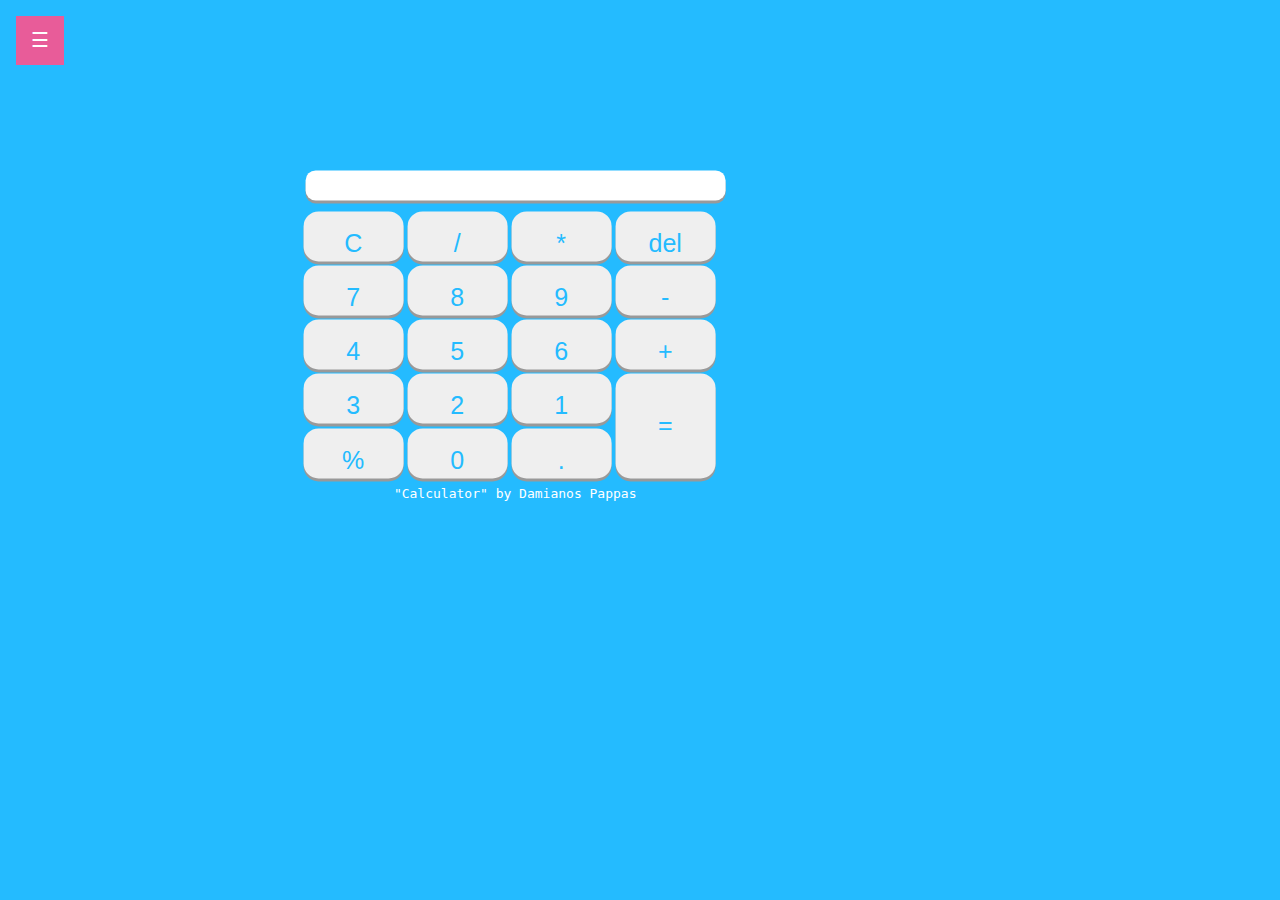
==== src/main/resources/templates/index.html @ 715872c7 "Login/Signup(back and front end)" ====
<!DOCTYPE html>
<html lang="en">
<head>
    <meta charset="UTF-8">
    <title>Title</title>
    <link rel="stylesheet"
          href="https://maxcdn.bootstrapcdn.com/bootstrap/3.3.7/css/bootstrap.min.css"
          integrity="sha384-BVYiiSIFeK1dGmJRAkycuHAHRg32OmUcww7on3RYdg4Va+PmSTsz/K68vbdEjh4u"
          crossorigin="anonymous">
    <meta name="viewport" content="width=device-width, initial-scale=1">
    <link rel="stylesheet" href="css/style.css">
    <script>
        function insert(num) {
            document.form.textview.value = document.form.textview.value + num;
        }

        function equal(symbol) {
            let exp = document.form.textview.value
            if (exp !== " ") {
                document.form.textview.value = " " + eval(document.form.textview.value)
            }
            if (symbol === '%') {
                document.form.textview.value = " " + eval(document.form.textview.value + '*' + 0.01)
            }
        }

        function erase() {
            document.form.textview.value = " "
        }

        function del() {
            let exp = document.form.textview.value
            document.form.textview.value = exp.substring(0, exp.length - 1);
        }
    </script>
    <meta charset="UTF-8">
    <title>Test Calculator</title>
    <style>
        * {
            margin: 0;
            padding: 0;
        }
        .button {
            width: 100px;
            height: 50px;
            font-size: 25px;
            margin: 2px;
            cursor: pointer;
            color: #24bbff;
            border: none;
            padding: 15px 25px;
            text-align: center;
            outline: none;
            text-decoration: cornflowerblue;
            display: block;
            border-radius: 15px;
            box-shadow: 0 3px #999;

        }

        .button:hover {
            background-color: #0972c6
        }

        .button:active {
            background-color: #0972c6;
            box-shadow: 0 3px #666;
            transform: translateY(2px);
        }

        .textview {
            width: 420px;
            height: 30px;
            margin: 4px;
            font-size: 30px;
            border: none;
            border-radius: 10px;
            box-shadow: 0 3px #999;
        }

        .main {
            margin: 0;
            position: absolute;
            top: 30%;
            -ms-transform: translateY(-30%) translateY(-30%);
            transform: translateY(-30%) translateX(-30%);
            right: 33%;
        }

        h1 {
            margin-top: 7px;
            font-size: small;
            color: white;
            font-family: -apple-system, monospace;
            position: center;
            text-align: center;
        }


        /*starting the hover menu*/
        body {
            font-family: "Lato", sans-serif;
        }

        .sidebar {
            height: 100%;
            width: 0;
            position: fixed;
            z-index: 1;
            top: 0;
            left: 0;
            background-color: #F18F0C;
            overflow-x: hidden;
            transition: 0.5s;
            padding-top: 60px;
        }

        .sidebar a {
            padding: 8px 8px 8px 32px;
            text-decoration: none;
            font-size: 25px;
            color: white;
            display: block;
            transition: 0.3s;
        }

        .sidebar a:hover {
            color: white;
        }

        .sidebar .closebtn {
            position: absolute;
            top: 0;
            right: 25px;
            font-size: 36px;
            margin-left: 50px;
        }

        .openbtn {
            font-size: 20px;
            cursor: pointer;
            background-color: #E85C99;
            color: white;
            padding: 10px 15px;
            border: none;
        }

        .openbtn:hover {
            background-color: #C71C0B;
        }

        #main {
            transition: margin-left .5s;
            padding: 16px;
        }

        /* On smaller screens, where height is less than 450px, change the style of the sidenav (less padding and a smaller font size) */
        @media screen and (max-height: 450px) {
            .sidebar {
                padding-top: 15px;
            }

            .sidebar a {
                font-size: 18px;
            }
        }
    </style>
</head>
<body style="background-color: #24bbff">
<div class="main">
    <form name="form">
        <label>
            <input class="textview" name="textview" value=" ">
        </label>
    </form>
    <table>
        <tr>
            <td>
                <button class="button" value="c" onclick="erase()">C</button>
            </td>
            <td>
                <button class="button" value="/" onclick="insert('/')">/</button>
            </td>
            <td>
                <button class="button" value="*" onclick="insert('*')">*</button>
            </td>
            <td>
                <button class="button" value="del" onclick="del()">del</button>
            </td>
        <tr>
        <tr>
            <td>
                <button class="button" value="7" onclick="insert(7)">7</button>
            </td>
            <td>
                <button class="button" value="8" onclick="insert(8)">8</button>
            </td>
            <td>
                <button class="button" value="9" onclick="insert(9)">9</button>
            </td>
            <td>
                <button class="button" value="9" onclick="insert('-')">-</button>
            </td>
        <tr>
        <tr>
            <td>
                <button class="button" value="4" onclick="insert(4)">4</button>
            </td>
            <td>
                <button class="button" value="5" onclick="insert(5)">5</button>
            </td>
            <td>
                <button class="button" value="6" onclick="insert(6)">6</button>
            </td>
            <td>
                <button class="button" value="+" onclick="insert('+')">+</button>
            </td>
        <tr>
        <tr>
            <td>
                <button class="button" value="3" onclick="insert(3)">3</button>
            </td>
            <td>
                <button class="button" value="2" onclick="insert(2)">2</button>
            </td>
            <td>
                <button class="button" value="1" onclick="insert(1)">1</button>
            </td>
            <td rowspan="5">
                <button class="button" value="=" onclick="equal()" style=height:105px;>=</button>
            </td>
        <tr>
        <tr>
            <td>
                <button class="button" value="%" onclick="equal('%')">%</button>
            </td>
            <td>
                <button class="button" value="0" onclick="insert(0)">0</button>
            </td>
            <td>
                <button class="button" value="." onclick="insert('.')">.</button>
            </td>
        <tr>
    </table>

    <h1>"Calculator" by Damianos Pappas</h1>

</div>
<!--Here starts the menu html-->
<div id="mySidebar" class="sidebar">
    <a href="javascript:void(0)" class="closebtn" onclick="closeNav()">×</a>
    <a href="#">History</a>
    <a href="#">UserInfo</a>
    <a href="main.html">Calculator</a>
    <a href="#">Logout</a>

</div>

<div id="main">
    <button class="openbtn" onclick="openNav()">☰</button>
</div>

<script>
    function openNav() {
        document.getElementById("mySidebar").style.width = "250px";
        document.getElementById("main").style.marginLeft = "250px";
    }

    function closeNav() {
        document.getElementById("mySidebar").style.width = "0";
        document.getElementById("main").style.marginLeft = "0";
    }

</script>


</body>
</html>
---- src/main/resources/templates/css/style.css ----
.button {
    width: 100px;
    height: 50px;
    font-size: 25px;
    margin: 2px;
    cursor: pointer;
    color: #24bbff;
    border: none;
    padding: 15px 25px;
    text-align: center;
    outline: none;
    text-decoration: cornflowerblue;
    display: block;
    border-radius: 15px;
    box-shadow: 0 3px #999;

}

.button:hover {
    background-color: #0972c6
}

.button:active {
    background-color: #0972c6;
    box-shadow: 0 3px #666;
    transform: translateY(2px);
}

.textview {
    width: 420px;
    height: 30px;
    margin: 4px;
    font-size: 30px;
    border: none;
    border-radius: 10px;
    box-shadow: 0 3px #999;
}

.main {
    margin: 0;
    position: absolute;
    top: 30%;
    -ms-transform: translateY(-30%) translateY(-30%);
    transform: translateY(-30%) translateX(-30%);
    right: 33%;
}

h1 {
    margin-top: 7px;
    font-size: small;
    color: white;
    font-family: -apple-system, monospace;
    position: center;
    text-align: center;
}


/*starting the hover menu*/
body {
    font-family: "Lato", sans-serif;
}

.sidebar {
    height: 100%;
    width: 0;
    position: fixed;
    z-index: 1;
    top: 0;
    left: 0;
    background-color: #F18F0C;
    overflow-x: hidden;
    transition: 0.5s;
    padding-top: 60px;
}

.sidebar a {
    padding: 8px 8px 8px 32px;
    text-decoration: none;
    font-size: 25px;
    color: white;
    display: block;
    transition: 0.3s;
}

.sidebar a:hover {
    color: white;
}

.sidebar .closebtn {
    position: absolute;
    top: 0;
    right: 25px;
    font-size: 36px;
    margin-left: 50px;
}

.openbtn {
    font-size: 20px;
    cursor: pointer;
    background-color: #E85C99;
    color: white;
    padding: 10px 15px;
    border: none;
}

.openbtn:hover {
    background-color: #C71C0B;
}

#main {
    transition: margin-left .5s;
    padding: 16px;
}

/* On smaller screens, where height is less than 450px, change the style of the sidenav (less padding and a smaller font size) */
@media screen and (max-height: 450px) {
    .sidebar {
        padding-top: 15px;
    }

    .sidebar a {
        font-size: 18px;
    }
}
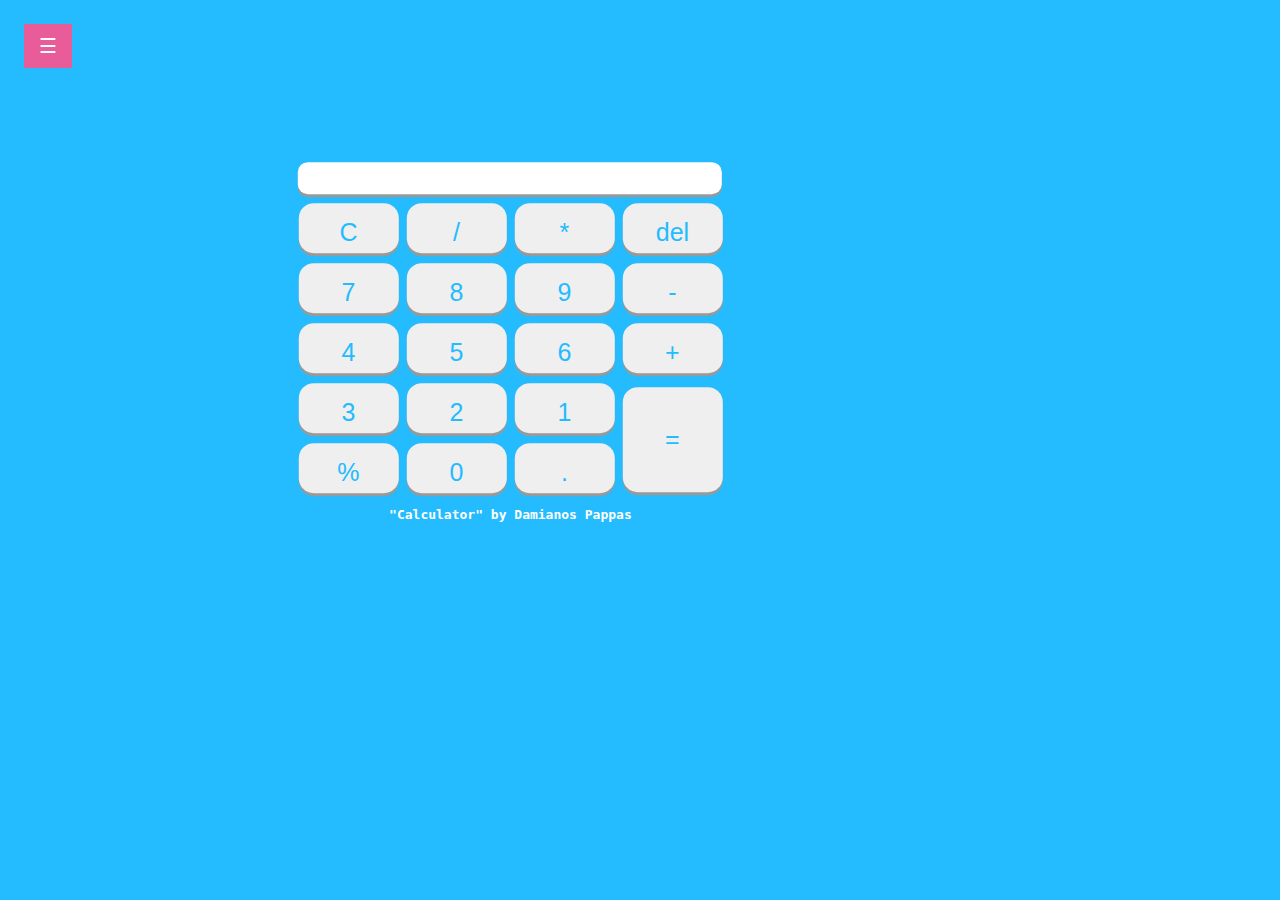
==== commit 1e950089: "logi/signup/calculator(design)" ====
--- a/src/main/resources/templates/index.html
+++ b/src/main/resources/templates/index.html
@@ -1,15 +1,10 @@
 <!DOCTYPE html>
-<html lang="en">
+<html xmlns:th="http://www.thymeleaf.org" lang="en">
 <head>
-    <meta charset="UTF-8">
-    <title>Title</title>
-    <link rel="stylesheet"
-          href="https://maxcdn.bootstrapcdn.com/bootstrap/3.3.7/css/bootstrap.min.css"
-          integrity="sha384-BVYiiSIFeK1dGmJRAkycuHAHRg32OmUcww7on3RYdg4Va+PmSTsz/K68vbdEjh4u"
-          crossorigin="anonymous">
     <meta name="viewport" content="width=device-width, initial-scale=1">
-    <link rel="stylesheet" href="css/style.css">
-    <script>
+<!--    <link rel="stylesheet" th:href="@{/css/style.css}">-->
+    <link rel="stylesheet" href="./css/style.css">
+       <script>
         function insert(num) {
             document.form.textview.value = document.form.textview.value + num;
         }
@@ -35,136 +30,7 @@
     </script>
     <meta charset="UTF-8">
     <title>Test Calculator</title>
-    <style>
-        * {
-            margin: 0;
-            padding: 0;
-        }
-        .button {
-            width: 100px;
-            height: 50px;
-            font-size: 25px;
-            margin: 2px;
-            cursor: pointer;
-            color: #24bbff;
-            border: none;
-            padding: 15px 25px;
-            text-align: center;
-            outline: none;
-            text-decoration: cornflowerblue;
-            display: block;
-            border-radius: 15px;
-            box-shadow: 0 3px #999;
 
-        }
-
-        .button:hover {
-            background-color: #0972c6
-        }
-
-        .button:active {
-            background-color: #0972c6;
-            box-shadow: 0 3px #666;
-            transform: translateY(2px);
-        }
-
-        .textview {
-            width: 420px;
-            height: 30px;
-            margin: 4px;
-            font-size: 30px;
-            border: none;
-            border-radius: 10px;
-            box-shadow: 0 3px #999;
-        }
-
-        .main {
-            margin: 0;
-            position: absolute;
-            top: 30%;
-            -ms-transform: translateY(-30%) translateY(-30%);
-            transform: translateY(-30%) translateX(-30%);
-            right: 33%;
-        }
-
-        h1 {
-            margin-top: 7px;
-            font-size: small;
-            color: white;
-            font-family: -apple-system, monospace;
-            position: center;
-            text-align: center;
-        }
-
-
-        /*starting the hover menu*/
-        body {
-            font-family: "Lato", sans-serif;
-        }
-
-        .sidebar {
-            height: 100%;
-            width: 0;
-            position: fixed;
-            z-index: 1;
-            top: 0;
-            left: 0;
-            background-color: #F18F0C;
-            overflow-x: hidden;
-            transition: 0.5s;
-            padding-top: 60px;
-        }
-
-        .sidebar a {
-            padding: 8px 8px 8px 32px;
-            text-decoration: none;
-            font-size: 25px;
-            color: white;
-            display: block;
-            transition: 0.3s;
-        }
-
-        .sidebar a:hover {
-            color: white;
-        }
-
-        .sidebar .closebtn {
-            position: absolute;
-            top: 0;
-            right: 25px;
-            font-size: 36px;
-            margin-left: 50px;
-        }
-
-        .openbtn {
-            font-size: 20px;
-            cursor: pointer;
-            background-color: #E85C99;
-            color: white;
-            padding: 10px 15px;
-            border: none;
-        }
-
-        .openbtn:hover {
-            background-color: #C71C0B;
-        }
-
-        #main {
-            transition: margin-left .5s;
-            padding: 16px;
-        }
-
-        /* On smaller screens, where height is less than 450px, change the style of the sidenav (less padding and a smaller font size) */
-        @media screen and (max-height: 450px) {
-            .sidebar {
-                padding-top: 15px;
-            }
-
-            .sidebar a {
-                font-size: 18px;
-            }
-        }
-    </style>
 </head>
 <body style="background-color: #24bbff">
 <div class="main">
@@ -243,7 +109,7 @@
         <tr>
     </table>
 
-    <h1>"Calculator" by Damianos Pappas</h1>
+    <h1 class="greeting">"Calculator" by Damianos Pappas</h1>
 
 </div>
 <!--Here starts the menu html-->
@@ -251,8 +117,8 @@
     <a href="javascript:void(0)" class="closebtn" onclick="closeNav()">×</a>
     <a href="#">History</a>
     <a href="#">UserInfo</a>
-    <a href="main.html">Calculator</a>
-    <a href="#">Logout</a>
+    <a href="/">Calculator</a>
+    <a href="/logout">Logout</a>
 
 </div>
 
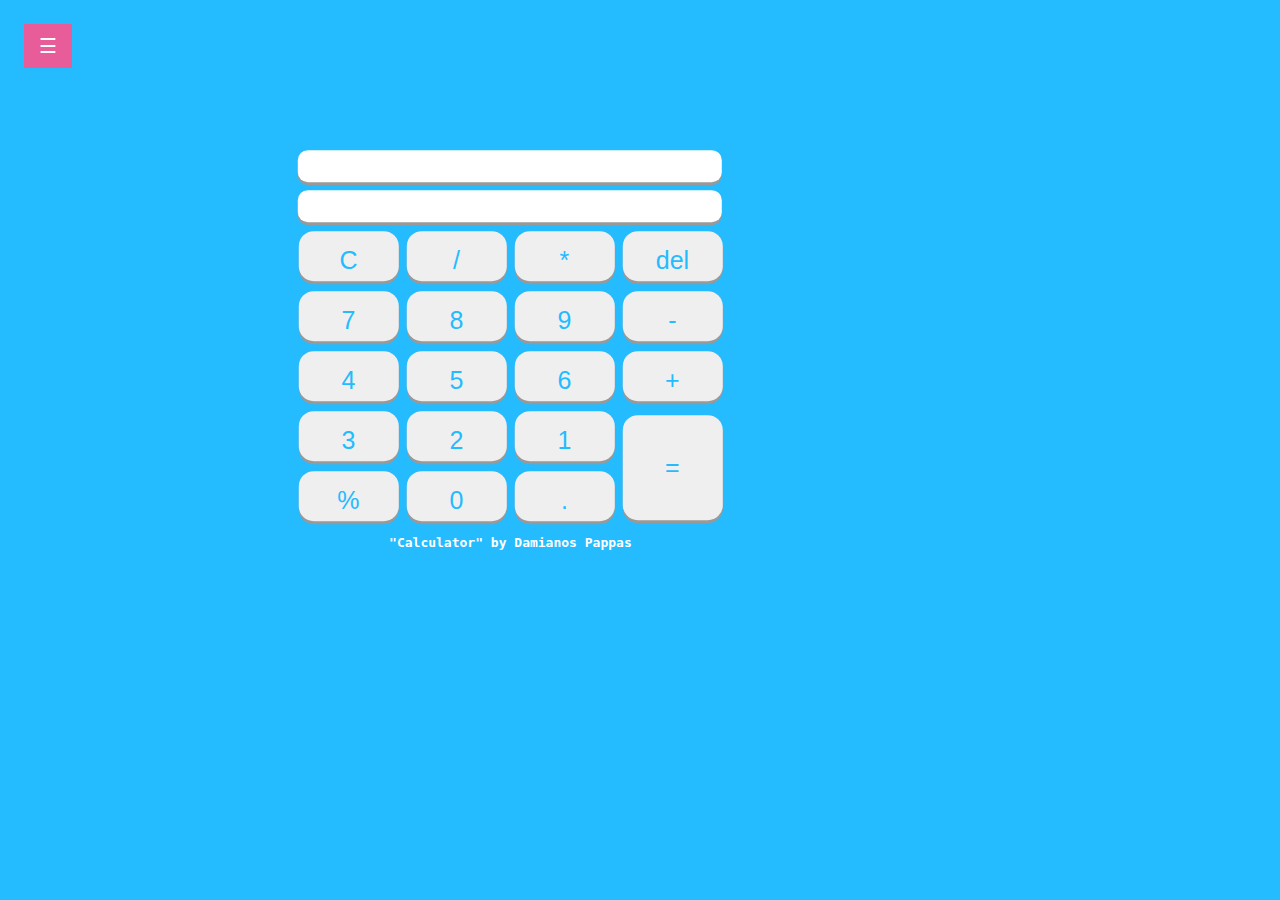
==== commit 936517a1: "History Jpa-Calculator Refubrished(design for index,login,jpa)" ====
--- a/src/main/resources/templates/index.html
+++ b/src/main/resources/templates/index.html
@@ -7,20 +7,24 @@
        <script>
         function insert(num) {
             document.form.textview.value = document.form.textview.value + num;
+            document.form.history.value =" "+eval(document.form.textview.value)
         }
 
         function equal(symbol) {
             let exp = document.form.textview.value
             if (exp !== " ") {
+                document.form.history.value = document.form.textview.value +" "+"="+" "+eval(document.form.textview.value)
                 document.form.textview.value = " " + eval(document.form.textview.value)
             }
             if (symbol === '%') {
+                document.form.history.value = document.form.textview.value +"%"+" "+"="+" "+eval(document.form.textview.value + '*' + 0.01)
                 document.form.textview.value = " " + eval(document.form.textview.value + '*' + 0.01)
             }
         }
 
         function erase() {
             document.form.textview.value = " "
+            document.form.history.value  = " "
         }
 
         function del() {
@@ -29,13 +33,14 @@
         }
     </script>
     <meta charset="UTF-8">
-    <title>Test Calculator</title>
+    <title>"Calculator"</title>
 
 </head>
 <body style="background-color: #24bbff">
 <div class="main">
     <form name="form">
         <label>
+            <input style="background-color: white; color: #999999" class="textview" name="history" value="" readonly><br/>
             <input class="textview" name="textview" value=" ">
         </label>
     </form>
@@ -115,8 +120,8 @@
 <!--Here starts the menu html-->
 <div id="mySidebar" class="sidebar">
     <a href="javascript:void(0)" class="closebtn" onclick="closeNav()">×</a>
-    <a href="#">History</a>
-    <a href="#">UserInfo</a>
+    <a href="/history">History</a>
+    <a href="/userinfo">UserInfo</a>
     <a href="/">Calculator</a>
     <a href="/logout">Logout</a>
 
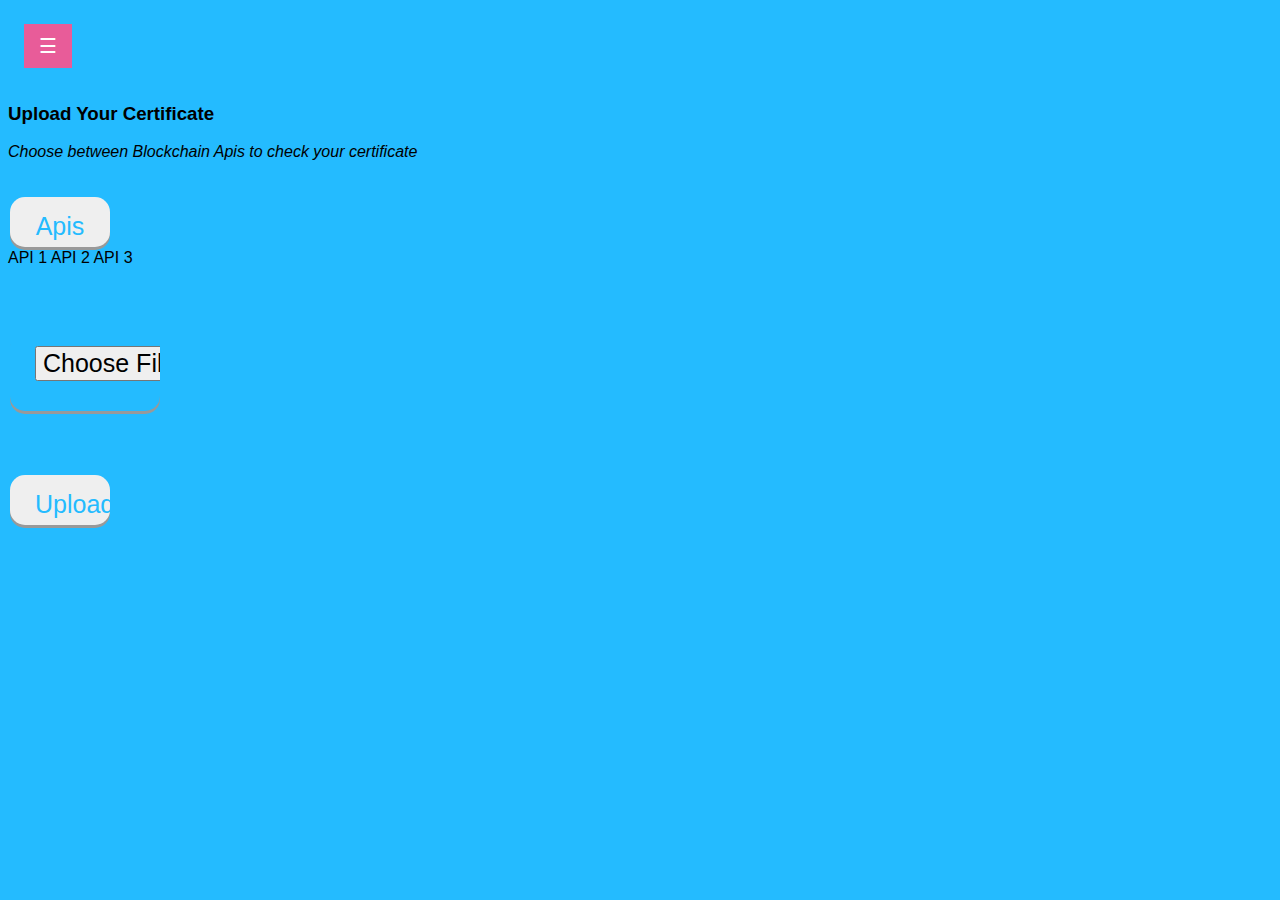
==== commit 1e3d7b62: "Certificates" ====
--- a/src/main/resources/templates/index.html
+++ b/src/main/resources/templates/index.html
@@ -4,125 +4,25 @@
     <meta name="viewport" content="width=device-width, initial-scale=1">
 <!--    <link rel="stylesheet" th:href="@{/css/style.css}">-->
     <link rel="stylesheet" href="./css/style.css">
-       <script>
-        function insert(num) {
-            document.form.textview.value = document.form.textview.value + num;
-            document.form.history.value =" "+eval(document.form.textview.value)
-        }
 
-        function equal(symbol) {
-            let exp = document.form.textview.value
-            if (exp !== " ") {
-                document.form.history.value = document.form.textview.value +" "+"="+" "+eval(document.form.textview.value)
-                document.form.textview.value = " " + eval(document.form.textview.value)
-            }
-            if (symbol === '%') {
-                document.form.history.value = document.form.textview.value +"%"+" "+"="+" "+eval(document.form.textview.value + '*' + 0.01)
-                document.form.textview.value = " " + eval(document.form.textview.value + '*' + 0.01)
-            }
-        }
-
-        function erase() {
-            document.form.textview.value = " "
-            document.form.history.value  = " "
-        }
-
-        function del() {
-            let exp = document.form.textview.value
-            document.form.textview.value = exp.substring(0, exp.length - 1);
-        }
-    </script>
     <meta charset="UTF-8">
-    <title>"Calculator"</title>
+    <title>Certificate Authentication</title>
 
 </head>
 <body style="background-color: #24bbff">
 <div class="main">
-    <form name="form">
-        <label>
-            <input style="background-color: white; color: #999999" class="textview" name="history" value="" readonly><br/>
-            <input class="textview" name="textview" value=" ">
-        </label>
-    </form>
-    <table>
-        <tr>
-            <td>
-                <button class="button" value="c" onclick="erase()">C</button>
-            </td>
-            <td>
-                <button class="button" value="/" onclick="insert('/')">/</button>
-            </td>
-            <td>
-                <button class="button" value="*" onclick="insert('*')">*</button>
-            </td>
-            <td>
-                <button class="button" value="del" onclick="del()">del</button>
-            </td>
-        <tr>
-        <tr>
-            <td>
-                <button class="button" value="7" onclick="insert(7)">7</button>
-            </td>
-            <td>
-                <button class="button" value="8" onclick="insert(8)">8</button>
-            </td>
-            <td>
-                <button class="button" value="9" onclick="insert(9)">9</button>
-            </td>
-            <td>
-                <button class="button" value="9" onclick="insert('-')">-</button>
-            </td>
-        <tr>
-        <tr>
-            <td>
-                <button class="button" value="4" onclick="insert(4)">4</button>
-            </td>
-            <td>
-                <button class="button" value="5" onclick="insert(5)">5</button>
-            </td>
-            <td>
-                <button class="button" value="6" onclick="insert(6)">6</button>
-            </td>
-            <td>
-                <button class="button" value="+" onclick="insert('+')">+</button>
-            </td>
-        <tr>
-        <tr>
-            <td>
-                <button class="button" value="3" onclick="insert(3)">3</button>
-            </td>
-            <td>
-                <button class="button" value="2" onclick="insert(2)">2</button>
-            </td>
-            <td>
-                <button class="button" value="1" onclick="insert(1)">1</button>
-            </td>
-            <td rowspan="5">
-                <button class="button" value="=" onclick="equal()" style=height:105px;>=</button>
-            </td>
-        <tr>
-        <tr>
-            <td>
-                <button class="button" value="%" onclick="equal('%')">%</button>
-            </td>
-            <td>
-                <button class="button" value="0" onclick="insert(0)">0</button>
-            </td>
-            <td>
-                <button class="button" value="." onclick="insert('.')">.</button>
-            </td>
-        <tr>
-    </table>
 
-    <h1 class="greeting">"Calculator" by Damianos Pappas</h1>
+
+
+
 
 </div>
 <!--Here starts the menu html-->
 <div id="mySidebar" class="sidebar">
     <a href="javascript:void(0)" class="closebtn" onclick="closeNav()">×</a>
-    <a href="/history">History</a>
+    <a href="/history">My Certificates</a>
     <a href="/userinfo">UserInfo</a>
-    <a href="/">Calculator</a>
+    <a href="/">Authenticate</a>
     <a href="/logout">Logout</a>
 
 </div>
@@ -130,7 +30,26 @@
 <div id="main">
     <button class="openbtn" onclick="openNav()">☰</button>
 </div>
+<div class="w3-content w3-container w3-padding-64" id="certificates">
+    <h3 class="greeting">Upload Your Certificate</h3>
+    <p class="greeting"><em>Choose between Blockchain Apis to check your certificate</em></p><br>
 
+    <!-- Responsive Grid. Four columns on tablets, laptops and desktops. Will stack on mobile devices/small screens (100% width) -->
+    <div class="w3-row-padding w3-center">
+        <div class="dropdown">
+            <button class="button">Apis</button>
+            <div class="dropdown-content">
+                <a >API 1</a>
+                <a >API 2</a>
+                <a >API 3</a>
+            </div>
+        </div>
+        <form action="/action_page.php">
+            <input class="button" style="margin-top:64px" type="file" id="myFile" name="filename">
+            <button class="button" style="margin-top:64px">Upload</button>
+        </form>
+    </div>
+</div>
 <script>
     function openNav() {
         document.getElementById("mySidebar").style.width = "250px";
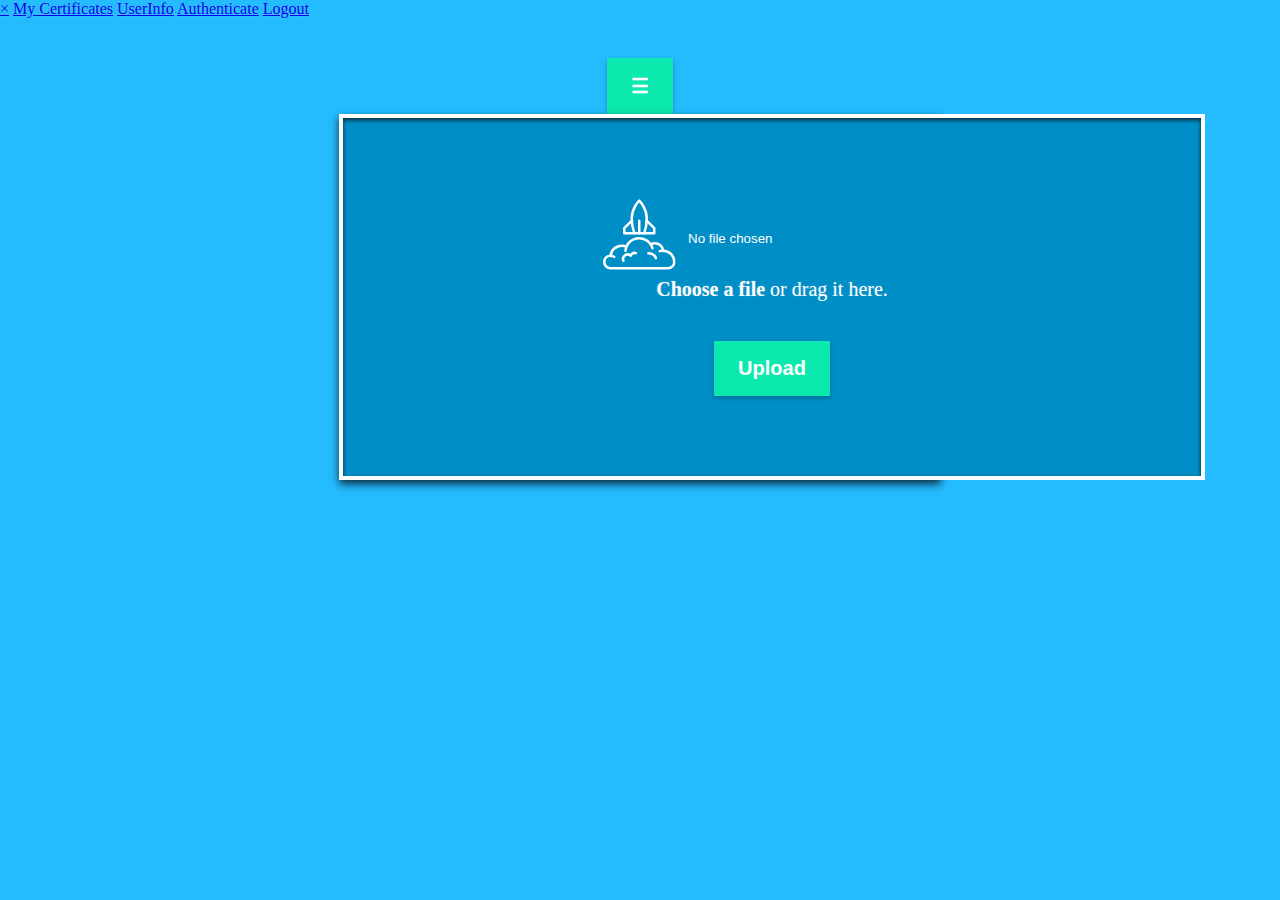
==== commit c38d2847: "Certificates" ====
--- a/src/main/resources/templates/index.html
+++ b/src/main/resources/templates/index.html
@@ -1,23 +1,17 @@
 <!DOCTYPE html>
-<html xmlns:th="http://www.thymeleaf.org" lang="en">
+<html lang="en">
 <head>
     <meta name="viewport" content="width=device-width, initial-scale=1">
 <!--    <link rel="stylesheet" th:href="@{/css/style.css}">-->
-    <link rel="stylesheet" href="./css/style.css">
+    <link rel="stylesheet" href="./css/index.css">
+
 
     <meta charset="UTF-8">
     <title>Certificate Authentication</title>
 
 </head>
 <body style="background-color: #24bbff">
-<div class="main">
-
-
-
-
-
-</div>
-<!--Here starts the menu html-->
+<div>
 <div id="mySidebar" class="sidebar">
     <a href="javascript:void(0)" class="closebtn" onclick="closeNav()">×</a>
     <a href="/history">My Certificates</a>
@@ -30,26 +24,7 @@
 <div id="main">
     <button class="openbtn" onclick="openNav()">☰</button>
 </div>
-<div class="w3-content w3-container w3-padding-64" id="certificates">
-    <h3 class="greeting">Upload Your Certificate</h3>
-    <p class="greeting"><em>Choose between Blockchain Apis to check your certificate</em></p><br>
-
-    <!-- Responsive Grid. Four columns on tablets, laptops and desktops. Will stack on mobile devices/small screens (100% width) -->
-    <div class="w3-row-padding w3-center">
-        <div class="dropdown">
-            <button class="button">Apis</button>
-            <div class="dropdown-content">
-                <a >API 1</a>
-                <a >API 2</a>
-                <a >API 3</a>
-            </div>
-        </div>
-        <form action="/action_page.php">
-            <input class="button" style="margin-top:64px" type="file" id="myFile" name="filename">
-            <button class="button" style="margin-top:64px">Upload</button>
-        </form>
-    </div>
-</div>
+
 <script>
     function openNav() {
         document.getElementById("mySidebar").style.width = "250px";
@@ -61,8 +36,523 @@
         document.getElementById("main").style.marginLeft = "0";
     }
 
+</script></div>
+<style>body {
+    background: #0CE9AF;
+    display: flex;
+    flex-direction: column;
+    font-family: Lato,serif;
+    height: 100%;
+    margin: auto;
+    text-shadow: 0 0px 2px rgba(245, 245, 245, .25);
+}
+
+#container {
+    box-shadow: 0 4px 8px rgba(0, 0, 0, .75);
+    margin: auto;
+    width: auto;
+}
+
+.box-input {
+    text-align: center;
+}
+
+.box-input svg {
+    width: 5rem;
+    height: 5rem;
+    vertical-align: middle;
+    fill: currentColor;
+}
+
+form {
+    color: #fff;
+}
+
+input[type="button" i],
+input[type="file" i]::-webkit-file-upload-button {
+    display: none!important;
+}
+
+.box.has-advanced-upload {
+    transition: all .15s ease-in-out, background-color .15s linear;
+}
+
+.box {
+    font-size: 1.25rem;
+    background-color: rgba(0, 142, 198, 1);
+    border: 4px solid #fff;
+    box-shadow: inset 0 2px 4px rgba(0, 0, 0, .75);
+    padding: 5rem 8rem;
+    width: 100%;
+}
+
+.js .box-file {
+    width: .1px;
+    height: .1px;
+    opacity: 0;
+    overflow: hidden;
+    position: absolute;
+    z-index: -1;
+}
+
+.box-input label {
+    margin: auto;
+    text-overflow: ellipsis;
+    white-space: nowrap;
+    color: #fff;
+    cursor: pointer;
+    text-align: center;
+    display: block;
+    overflow: hidden;
+}
+
+.js .box-file + label * {
+    pointer-events: none;
+}
+
+.js .box-file:focus + label {
+    outline: 1px dotted #000;
+    outline: -webkit-focus-ring-color auto 5px;
+}
+
+button {
+    background: #0CE9AF;
+    border: none;
+    box-shadow: 0 2px 4px rgba(0, 0, 0, .25);
+    color: #fff;
+    display: flex;
+    font-size: 1.25rem;
+    font-weight: 700;
+    margin: auto;
+    margin-top: 2.5rem;
+    overflow: auto;
+    padding: 1rem 1.5rem;
+}
+
+button:hover {
+    box-shadow: 0 4px 12px rgba(0, 0, 0, .5);
+}
+
+button:active {
+    box-shadow: none;
+}
+
+.box-uploading {
+    font-style: italic;
+}
+
+.box-success {
+    transition: appear-from-inside .25s ease-in-out;
+}
+
+.box__success {
+    animation: appear-from-inside .25s ease-in-out;
+}
+
+@keyframes appear-from-inside {
+    from {
+        transform: translateY( -50%) scale( 0);
+    }
+    75% {
+        transform: translateY( -50%) scale( 1.1);
+    }
+    to {
+        transform: translateY( -50%) scale( 1);
+    }
+}
+
+.box-restart {
+    font-weight: 700;
+}
+
+input,
+textarea,
+select {
+    border-radius: 0;
+    border: none;
+}
+
+input {
+    line-height: normal;
+}
+
+.box-dragndrop,
+.box-icon,
+.box-uploading,
+.box-success,
+.box-error {
+    display: none;
+}
+
+.box.has-advanced-upload .box-dragndrop {
+    display: inline;
+}
+
+strong {
+    color: #fff;
+}
+</style>
+<div id="container">
+    <form method="post" enctype="multipart/form-data" novalidate="" class="box has-advanced-upload">
+        <div class="box-input">
+            <svg x="0px" y="0px" viewBox="0 0 64 62" style="enable-background:new 0 0 64 62;" xml:space="preserve">
+<style type="text/css">
+	.st0{fill:none;stroke:#fff;stroke-width:2;stroke-linecap:round;stroke-linejoin:round;stroke-miterlimit:10;}
+</style>
+                <g id="spa-launch">
+	<path class="st0" d="M33,27.1h-8c0,0-2-6-2-12c0-8,6-14,6-14s6,6,6,14C35,21.1,33,27.1,33,27.1z"/>
+                    <line class="st0" x1="29" y1="17.1" x2="29" y2="27.1"/>
+                    <polyline class="st0" points="25,27.1 17,27.1 17,23.1 23.1,17.1 	"/>
+                    <polyline class="st0" points="33,27.1 41,27.1 41,23.1 34.9,17.1 	"/>
+                    <path class="st0" d="M18,41.2c0.5-5.7,5.2-10.1,11-10.1c5.1,0,9.3,3.4,10.6,8.1"/>
+                    <path class="st0" d="M48,41.1c-0.2-3.4-3.1-6-6.5-6c-1.2,0-2.4,0.3-3.3,0.9"/>
+                    <path class="st0" d="M42.3,47.1c0,0-1-4-6-4"/>
+                    <path class="st0" d="M26.3,43.1c-3-1-4,2-4,2s-3-2-5,0s-1,4-1,4"/>
+                    <path class="st0" d="M9,46.1c-0.8-0.6-1.9-1-3-1c-2.8,0-5,2.2-5,5s2.2,5,5,5h46c2.8,0,5-2.2,5-5c0-5-4-9-9-9
+		c-0.9,0-1.8,0.1-2.6,0.4"/>
+                    <path class="st0" d="M18.8,37.9c-1.1-0.5-2.4-0.8-3.8-0.8c-4.6,0-8.5,3.5-8.9,8"/>
+</g>
+</svg>
+            <input type="file" name="files[]" id="file" class="box-file" data-multiple-caption="{count} files selected" multiple="">
+            <label for="file"><strong>Choose a file</strong><span class="box-dragndrop"> or drag it here</span>.</label>
+            <button type="submit" class="button">Upload</button>
+        </div>
+
+        <div class="box-uploading">Uploading…</div>
+        <div class="box-success">Done! <a href="https://css-tricks.com/examples/DragAndDropFileUploading//?submit-on-demand" class="box-restart" role="button" data-unsp-sanitized="clean">Upload more?</a></div>
+        <div class="box-error">Error! <span></span>. <a href="https://css-tricks.com/examples/DragAndDropFileUploading//?submit-on-demand" class="box-restart" role="button" data-unsp-sanitized="clean">Try again!</a></div>
+        <input type="hidden" name="ajax" value="1"></form>
+
+</div>
+<script>
+	'use strict';
+
+	;( function( $, window, document, undefined )
+	{
+		// feature detection for drag&drop upload
+
+        let isAdvancedUpload = function () {
+            let div = document.createElement('div');
+            return (('draggable' in div) || ('ondragstart' in div && 'ondrop' in div)) && 'FormData' in window && 'FileReader' in window;
+        }();
+
+
+        // applying the effect for every form
+
+		$( '.box' ).each( function()
+		{
+			let $form		 = $( this ),
+				$input		 = $form.find( 'input[type="file"]' ),
+				$label		 = $form.find( 'label' ),
+				$errorMsg	 = $form.find( '.box-error span' ),
+				$restart	 = $form.find( '.box-restart' ),
+				droppedFiles = false,
+				showFiles	 = function( files )
+				{
+					$label.text( files.length > 1 ? ( $input.attr( 'data-multiple-caption' ) || '' ).replace( '{count}', files.length ) : files[ 0 ].name );
+				};
+
+			// letting the server side to know we are going to make an Ajax request
+			$form.append( '<input type="hidden" name="ajax" value="1" />' );
+
+			// automatically submit the form on file select
+			$input.on( 'change', function( e )
+			{
+				showFiles( e.target.files );
+
+				
+			});
+
+
+			// drag&drop files if the feature is available
+			if( isAdvancedUpload )
+			{
+				$form
+				.addClass( 'has-advanced-upload' ) // letting the CSS part to know drag&drop is supported by the browser
+				.on( 'drag dragstart dragend dragover dragenter dragleave drop', function( e )
+				{
+					// preventing the unwanted behaviours
+					e.preventDefault();
+					e.stopPropagation();
+				})
+				.on( 'dragover dragenter', function() //
+				{
+					$form.addClass( 'is-dragover' );
+				})
+				.on( 'dragleave dragend drop', function()
+				{
+					$form.removeClass( 'is-dragover' );
+				})
+				.on( 'drop', function( e )
+				{
+					droppedFiles = e.originalEvent.dataTransfer.files; // the files that were dropped
+					showFiles( droppedFiles );
+
+					
+				});
+			}
+
+
+			// if the form was submitted
+
+			$form.on( 'submit', function( e )
+			{
+				// preventing the duplicate submissions if the current one is in progress
+				if( $form.hasClass( 'is-uploading' ) ) return false;
+
+				$form.addClass( 'is-uploading' ).removeClass( 'is-error' );
+
+				if( isAdvancedUpload ) // ajax file upload for modern browsers
+				{
+					e.preventDefault();
+
+					// gathering the form data
+					let ajaxData = new FormData( $form.get( 0 ) );
+					if( droppedFiles )
+					{
+						$.each( droppedFiles, function( i, file )
+						{
+							ajaxData.append( $input.attr( 'name' ), file );
+						});
+					}
+
+					// ajax request
+					$.ajax(
+					{
+						url: 			$form.attr( 'action' ),
+						type:			$form.attr( 'method' ),
+						data: 			ajaxData,
+						dataType:		'json',
+						cache:			false,
+						contentType:	false,
+						processData:	false,
+						complete: function()
+						{
+							$form.removeClass( 'is-uploading' );
+						},
+						success: function( data )
+						{
+							$form.addClass( data.success == true ? 'is-success' : 'is-error' );
+							if( !data.success ) $errorMsg.text( data.error );
+						},
+						error: function()
+						{
+							alert( 'Error. Please, contact the webmaster!' );
+						}
+					});
+				}
+				else // fallback Ajax solution upload for older browsers
+				{
+					let iframeName	= 'uploadiframe' + new Date().getTime(),
+						$iframe		= $( '<iframe name="' + iframeName + '" style="display: none;"></iframe>' );
+
+					$( 'body' ).append( $iframe );
+					$form.attr( 'target', iframeName );
+
+					$iframe.one( 'load', function()
+					{
+						let data = $.parseJSON( $iframe.contents().find( 'body' ).text() );
+						$form.removeClass( 'is-uploading' ).addClass( data.success == true ? 'is-success' : 'is-error' ).removeAttr( 'target' );
+						if( !data.success ) $errorMsg.text( data.error );
+						$iframe.remove();
+					});
+				}
+			});
+
+
+			// restart the form if has a state of error/success
+
+			$restart.on( 'click', function( e )
+			{
+				e.preventDefault();
+				$form.removeClass( 'is-error is-success' );
+				$input.trigger( 'click' );
+			});
+
+			// Firefox focus bug fix for file input
+			$input
+			.on( 'focus', function(){ $input.addClass( 'has-focus' ); })
+			.on( 'blur', function(){ $input.removeClass( 'has-focus' ); });
+		});
+
+	})( jQuery, window, document );
+
+
+
+'use strict';
+
+;( function ( document, window, index )
+{
+// feature detection for drag&drop upload
+let isAdvancedUpload = function()
+{
+let div = document.createElement( 'div' );
+return ( ( 'draggable' in div ) || ( 'ondragstart' in div && 'ondrop' in div ) ) && 'FormData' in window && 'FileReader' in window;
+}();
+
+
+// applying the effect for every form
+let forms = document.querySelectorAll( '.box' );
+Array.prototype.forEach.call( forms, function( form )
+{
+let input		 = form.querySelector( 'input[type="file"]' ),
+label		 = form.querySelector( 'label' ),
+errorMsg	 = form.querySelector( '.box-error span' ),
+restart		 = form.querySelectorAll( '.box-restart' ),
+droppedFiles = false,
+showFiles	 = function( files )
+{
+label.textContent = files.length > 1 ? ( input.getAttribute( 'data-multiple-caption' ) || '' ).replace( '{count}', files.length ) : files[ 0 ].name;
+},
+triggerFormSubmit = function()
+{
+let event = document.createEvent( 'HTMLEvents' );
+event.initEvent( 'submit', true, false );
+form.dispatchEvent( event );
+};
+
+// letting the server side to know we are going to make an Ajax request
+let ajaxFlag = document.createElement( 'input' );
+ajaxFlag.setAttribute( 'type', 'hidden' );
+ajaxFlag.setAttribute( 'name', 'ajax' );
+ajaxFlag.setAttribute( 'value', 1 );
+form.appendChild( ajaxFlag );
+
+// automatically submit the form on file select
+input.addEventListener( 'change', function( e )
+{
+showFiles( e.target.files );
+
+
+});
+
+// drag&drop files if the feature is available
+if( isAdvancedUpload )
+{
+form.classList.add( 'has-advanced-upload' ); // letting the CSS part to know drag&drop is supported by the browser
+
+[ 'drag', 'dragstart', 'dragend', 'dragover', 'dragenter', 'dragleave', 'drop' ].forEach( function( event )
+{
+form.addEventListener( event, function( e )
+{
+// preventing the unwanted behaviours
+e.preventDefault();
+e.stopPropagation();
+});
+});
+[ 'dragover', 'dragenter' ].forEach( function( event )
+{
+form.addEventListener( event, function()
+{
+form.classList.add( 'is-dragover' );
+});
+});
+[ 'dragleave', 'dragend', 'drop' ].forEach( function( event )
+{
+form.addEventListener( event, function()
+{
+form.classList.remove( 'is-dragover' );
+});
+});
+form.addEventListener( 'drop', function( e )
+{
+droppedFiles = e.dataTransfer.files; // the files that were dropped
+showFiles( droppedFiles );
+
+});
+}
+
+
+// if the form was submitted
+form.addEventListener( 'submit', function (e, $iframe)
+{
+// preventing the duplicate submissions if the current one is in progress
+if( form.classList.contains( 'is-uploading' ) ) return false;
+
+form.classList.add( 'is-uploading' );
+form.classList.remove( 'is-error' );
+
+if( isAdvancedUpload ) // ajax file upload for modern browsers
+{
+e.preventDefault();
+
+// gathering the form data
+let ajaxData = new FormData( form );
+if( droppedFiles )
+{
+Array.prototype.forEach.call( droppedFiles, function( file )
+{
+ajaxData.append( input.getAttribute( 'name' ), file );
+});
+}
+
+// ajax request
+let ajax = new XMLHttpRequest();
+ajax.open( form.getAttribute( 'method' ), form.getAttribute( 'action' ), true );
+
+ajax.onload = function()
+{
+form.classList.remove( 'is-uploading' );
+if( ajax.status >= 200 && ajax.status < 400 )
+{
+let data = JSON.parse( ajax.responseText );
+form.classList.add( data.success == true ? 'is-success' : 'is-error' );
+if( !data.success ) errorMsg.textContent = data.error;
+}
+else alert( 'Error. Please, contact the webmaster!' );
+};
+
+ajax.onerror = function()
+{
+form.classList.remove( 'is-uploading' );
+alert( 'Error. Please, try again!' );
+};
+
+ajax.send( ajaxData );
+}
+else // fallback Ajax solution upload for older browsers
+{
+let iframeName	= 'uploadiframe' + new Date().getTime(),
+iframe		= document.createElement( 'iframe' );
+
+$iframe		= $( '<iframe name="' + iframeName + '" style="display: none;"></iframe>' );
+
+iframe.setAttribute( 'name', iframeName );
+iframe.style.display = 'none';
+
+document.body.appendChild( iframe );
+form.setAttribute( 'target', iframeName );
+
+iframe.addEventListener( 'load', function()
+{
+let data = JSON.parse( iframe.contentDocument.body.innerHTML );
+form.classList.remove( 'is-uploading' )
+form.classList.add( data.success == true ? 'is-success' : 'is-error' )
+form.removeAttribute( 'target' );
+if( !data.success ) errorMsg.textContent = data.error;
+iframe.parentNode.removeChild( iframe );
+});
+}
+});
+
+
+// restart the form if has a state of error/success
+Array.prototype.forEach.call( restart, function( entry )
+{
+entry.addEventListener( 'click', function( e )
+{
+e.preventDefault();
+form.classList.remove( 'is-error', 'is-success' );
+input.click();
+});
+});
+
+// Firefox focus bug fix for file input
+input.addEventListener( 'focus', function(){ input.classList.add( 'has-focus' ); });
+input.addEventListener( 'blur', function(){ input.classList.remove( 'has-focus' ); });
+
+});
+}( document, window, 0 ));
 </script>
-
-
 </body>
 </html>